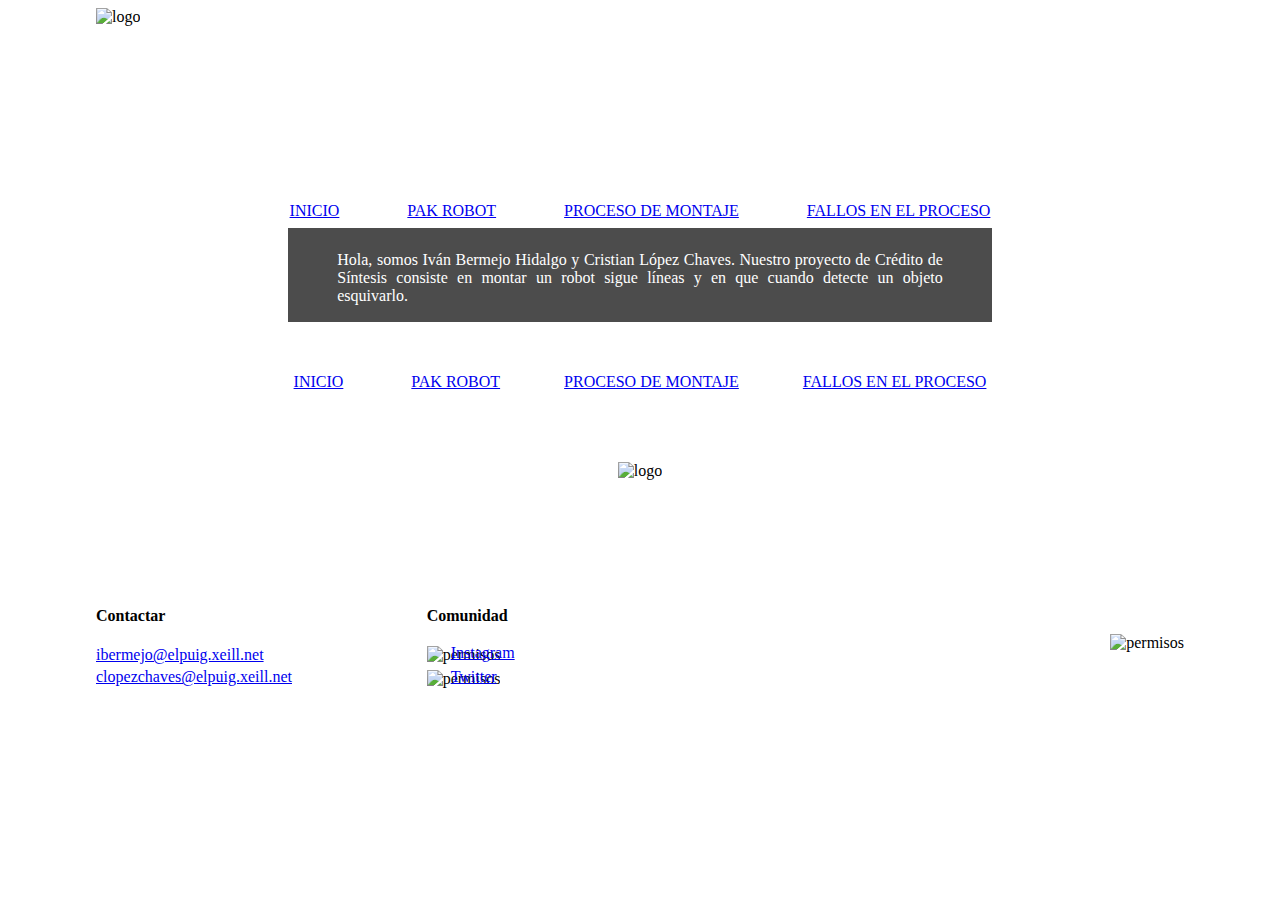
==== index.html @ bf94f40b "Add files via upload" ====
<!DOCTYPE HTML>
<html LANG="es">
  <head>
    <meta charset="UTF-8">
    <title>Robot Arduino</title>
    <link rel="stylesheet" href="menu.css">
    <link rel="stylesheet" href="footer.css">
    <link rel="stylesheet" href="style.css">
  </head>
  <body>

    <div id="imag">

        <div id="cabeza">

            <div id="logo">
              <img src="imagenes/fondo/5.png" alt="logo" width="30" height="30">
              <h1>Robot Arduino</h1>
            </div>

        <menu></menu>



        <div id="intro">
            <div id="intro-2">
              <h1></h1>
              <p>Hola, somos Iván Bermejo Hidalgo y Cristian López Chaves. Nuestro proyecto de Crédito de Síntesis consiste en montar un robot sigue líneas y en que cuando detecte un objeto esquivarlo.</p>
            </div>
          </div>



        <div id="menu">
            <ul>
            <li><a href="index.html"><p>INICIO</p></a></li>
            <li><a href="pakrobot.html"><p>PAK ROBOT</p></a>
            <li><a href="procesodemontaje.html"><p>PROCESO DE MONTAJE</p></a>
            <li><a href="fallosenelproceso.html"><p>FALLOS EN EL PROCESO</p></a>
            </ul>
        </div>

    </div>
      


    <div id="portada">
        <img src="imagenes/fondo/portada.jpg" alt="logo" width="650" height="500">

    </div>

    <br><br><br><br><br>

    <div id="footer">
      
        <div id="contacto">
          <h4>Contactar</h4>
          <a href="https://mail.google.com/mail/u/0/#inbox?compose=new"><p>ibermejo@elpuig.xeill.net</p></a>
          <a href="https://mail.google.com/mail/u/0/#inbox?compose=new"><p>clopezchaves@elpuig.xeill.net</p></a>
        </div>

        <div id="redessociales">
          <h4>Comunidad</h4>
          <ul>
            <img src="imagenes/redes/insta.png" width="16" height="16" alt="permisos"></i><br>
            <li id="uno"><a href="https://www.instagram.com"><p>Instagram</p></a></li>
            <img src="imagenes/redes/tw.png" width="16" height="16" alt="permisos"></i><br>
            <li id="dos"><a href="https://www.twitter.com/"><p>Twitter</p></a>
          </ul>
        </div>
      
        <div id="licencia">
        <img src="imagenes/permisos/permisos.png" alt="permisos">
        </div>
    </div>
       



      
  </body>
  <script type="text/javascript" src="main.js"></script>
</html>
---- menu.css ----
menu {
    padding-left: 0;
    margin: 0;
    padding-top: -50%;
  }
  
  #menu{
    position: relative;
    text-align: center;
    padding: 0.5em;
    margin-right: 6em;
    margin-left: 6em;
    top: 1.70em;
    background-color: white;
    z-index: 5;
    border-radius: 7px;
    border-color: black;
  }
  
  #menu ul{
    list-style-type: none;
    padding-left: 0;
    padding-right: 0;
    margin-top: 0;
    margin-bottom: 0;
  }
  
  #menu li {
    display: inline-block;
    vertical-align: text-top;
  }
  
  #menu p{
  margin-right: 2em;
  margin-left: 2em;
  margin-bottom: 0;
  }
---- footer.css ----
#footer {
    /* background-color: #454545; */
    background-color: white;
    display: grid;
    grid-template-columns: 1fr 1fr 1fr;
    padding-top: 1em;
    padding-bottom: 1.25em;
  }
  
  #contacto {
    padding-left: 6em;
  
  }
  
  #contacto h4 {
    text-align: left;
  }
  
  #contacto p {
    text-align: left;
    margin-top: 0;
    margin-right: 0;
    margin-left: 0;
    margin-bottom: 0.25em;
  }
  
  #redessociales {
    text-align: left;
  }
  
  #redessociales ul {
    text-align: left;
    margin-top: 0;
    margin-bottom: 0;
    padding-left: 0;
    list-style-type: none;
  }
  
  #uno{
    margin-top: -2.25em;
    padding-left: 1.5em;
  }
  
  #redessociales p {
    margin-bottom: 0.5em;
  }
  
  #dos{
    margin-top: -2.25em;
    padding-left: 1.5em;
  }

  
  #licencia {
    position: relative;
    text-align: right;
    padding-right: 6em;
  }
  
  #licencia img {
    padding-top: 3em;
    padding-bottom: 3em;
  }
---- style.css ----
body {
    margin: 0em;
  }

#imag{
    position: relative;
    margin: 0;
    background-image: url(imagenes/fondo/3.jpg);
    background-repeat: no-repeat;
    background-size: cover;
    background-position: center;
    padding-right: 0em;
    padding-left: 0em;
  }

  #logo h1{
      position: relative;
      font-size: 50px;
      padding-top: -80%;
      text-align: center;
      color: white;
  }

  #logo{
    padding-top: 0.50em;
    padding-bottom: 0em;
  }
  
  #logo img{
    position: relative;
    padding-left: 6em;
    height: 200px;
    width: auto;
    z-index: 10;
  }

  #intro-2 {
    padding-top: 0.1em;
    padding-bottom: 0.1em;
    margin-top: 1em;
    margin-right: 22.5%;
    margin-left: 22.5%;
    background-color: rgba(0, 0, 0, 0.7);
  }
  

  #intro-2 h1 {
    margin-top: 0;
    margin-bottom: 1em;
    color: white;
    text-align: center;
  }

  #intro-2 p{
      color: white;
      text-align: justify;
      margin-left: 7%;
      margin-right: 7%;
  }

  #portada {
      padding-top: 7%;
      text-align: center;
  }
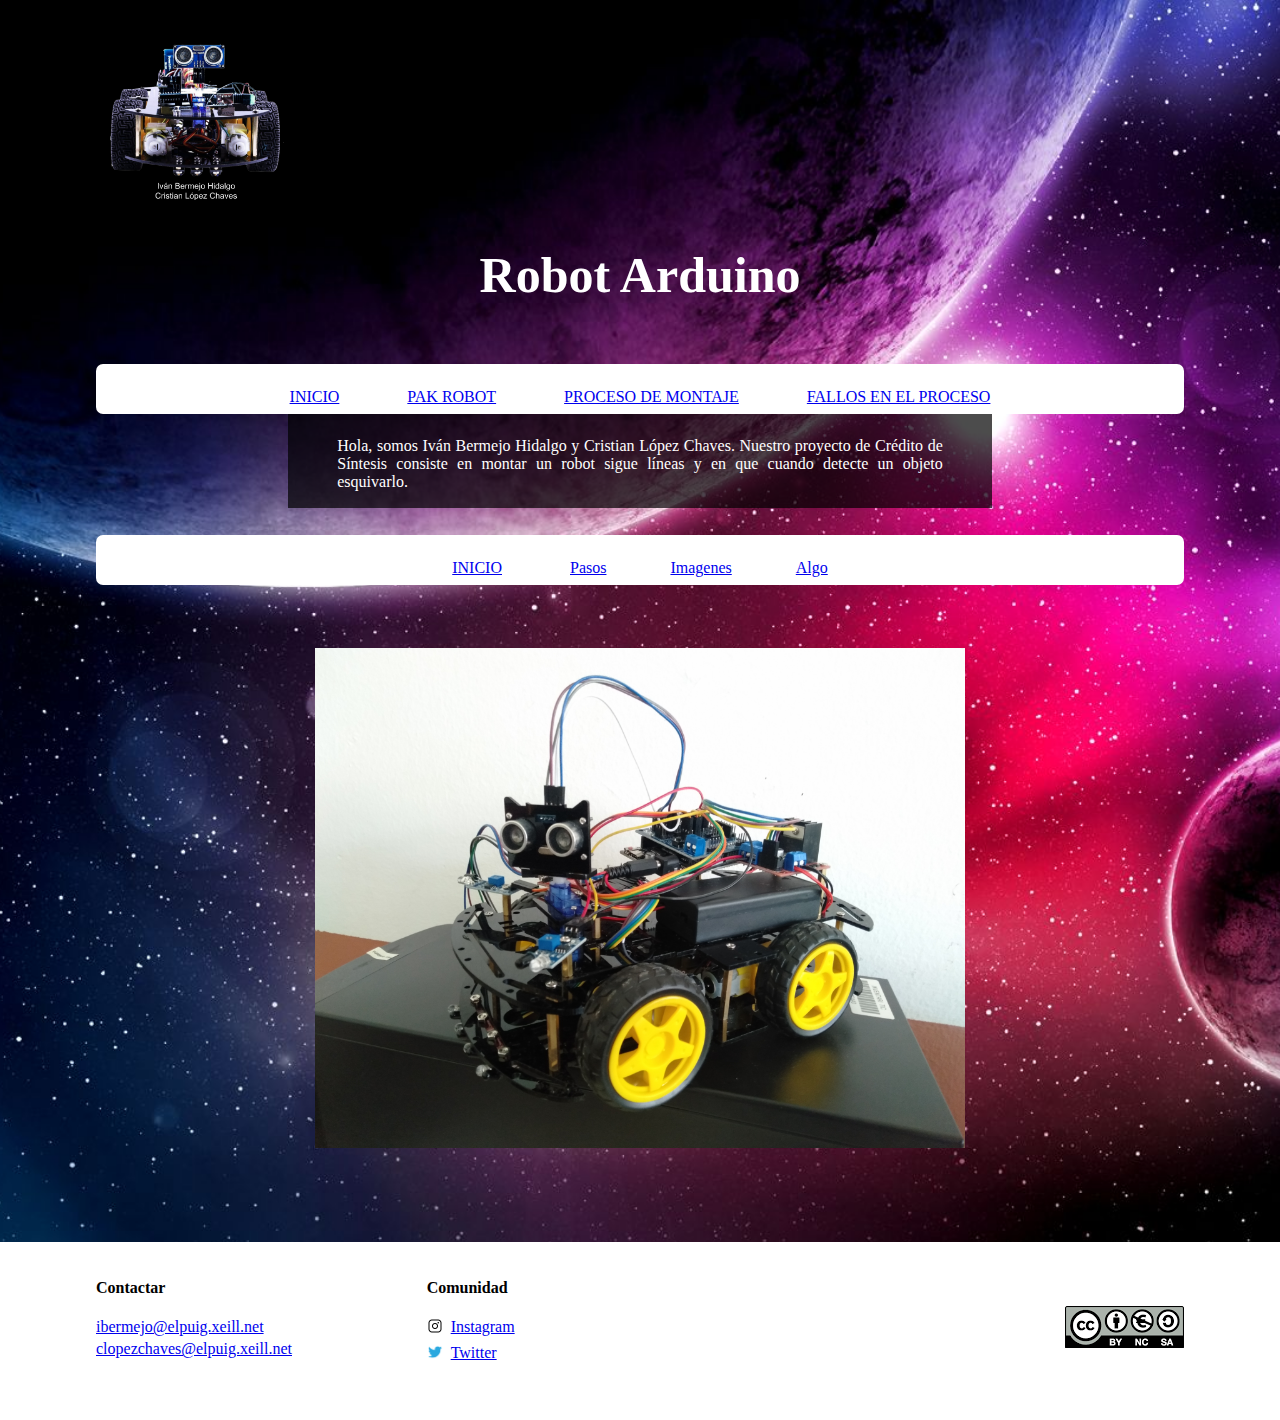
==== commit b7f5cc1e: "Update index.html" ====
--- a/index.html
+++ b/index.html
@@ -34,9 +34,9 @@
         <div id="menu">
             <ul>
             <li><a href="index.html"><p>INICIO</p></a></li>
-            <li><a href="pakrobot.html"><p>PAK ROBOT</p></a>
-            <li><a href="procesodemontaje.html"><p>PROCESO DE MONTAJE</p></a>
-            <li><a href="fallosenelproceso.html"><p>FALLOS EN EL PROCESO</p></a>
+            <li><a href="pakrobot.html"><p>Pasos</p></a>
+            <li><a href="procesodemontaje.html"><p>Imagenes</p></a>
+            <li><a href="fallosenelproceso.html"><p>Algo</p></a>
             </ul>
         </div>
 
@@ -80,4 +80,4 @@
       
   </body>
   <script type="text/javascript" src="main.js"></script>
-</html>+</html>
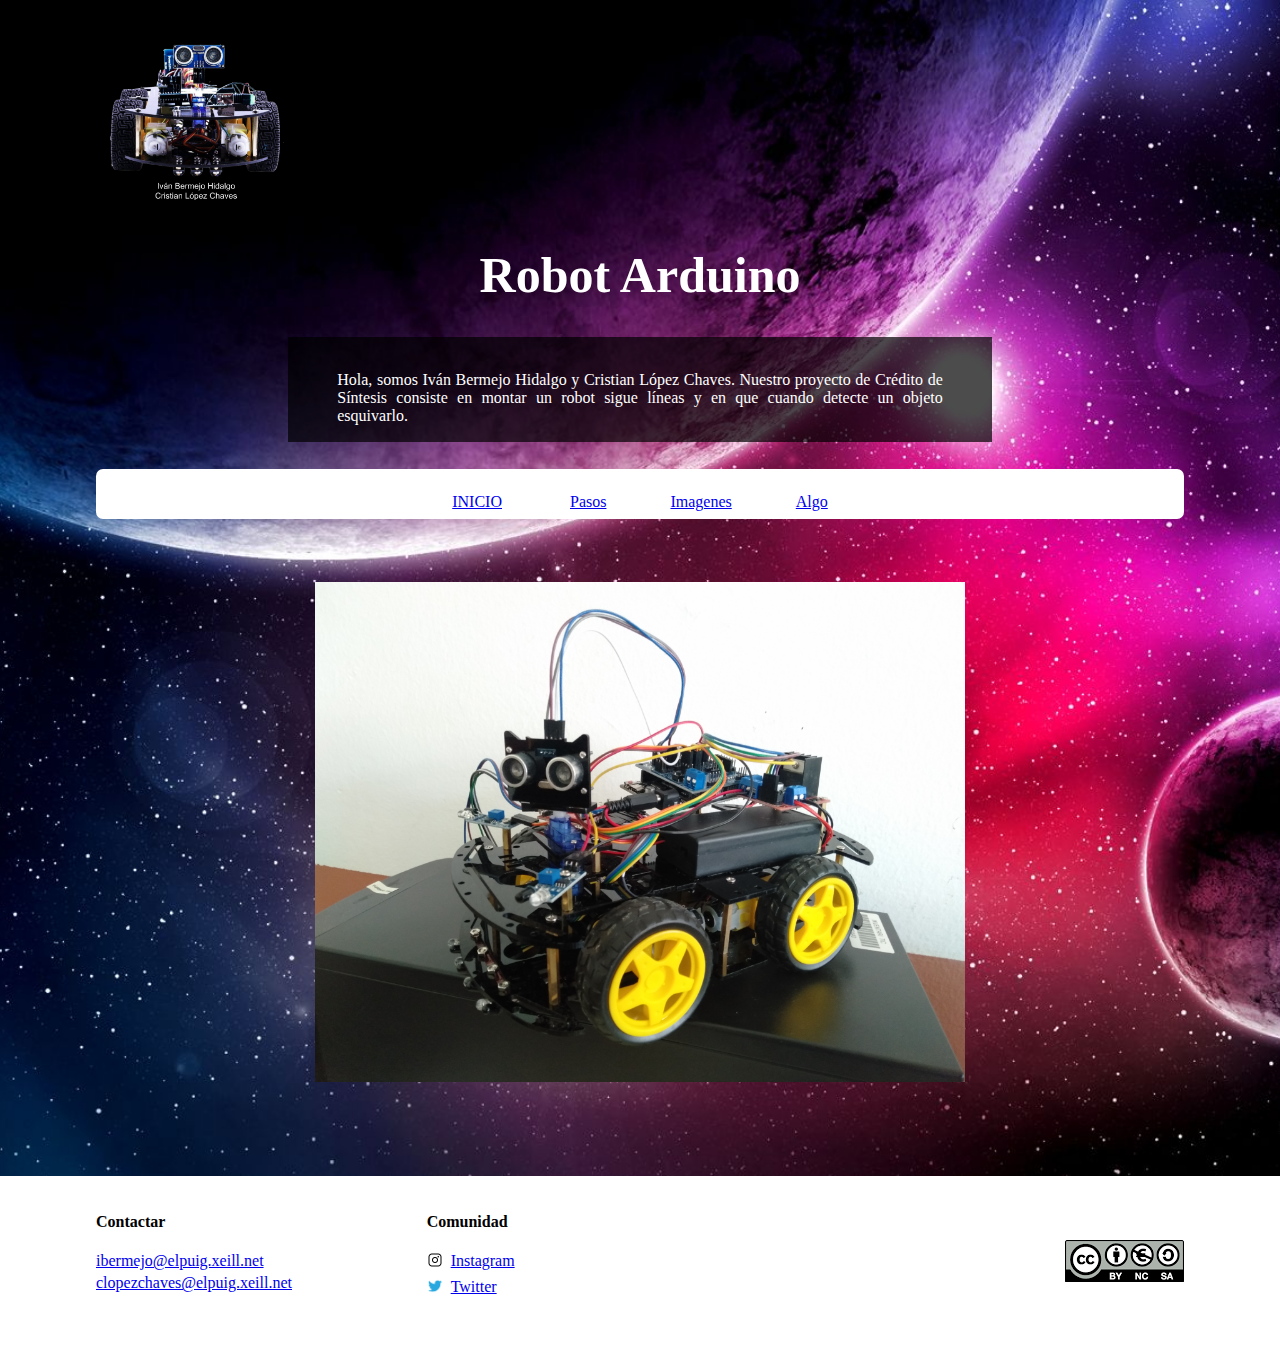
==== commit 7c86a436: "Update index.html" ====
--- a/index.html
+++ b/index.html
@@ -17,8 +17,6 @@
               <img src="imagenes/fondo/5.png" alt="logo" width="30" height="30">
               <h1>Robot Arduino</h1>
             </div>
-
-        <menu></menu>
 
 
 
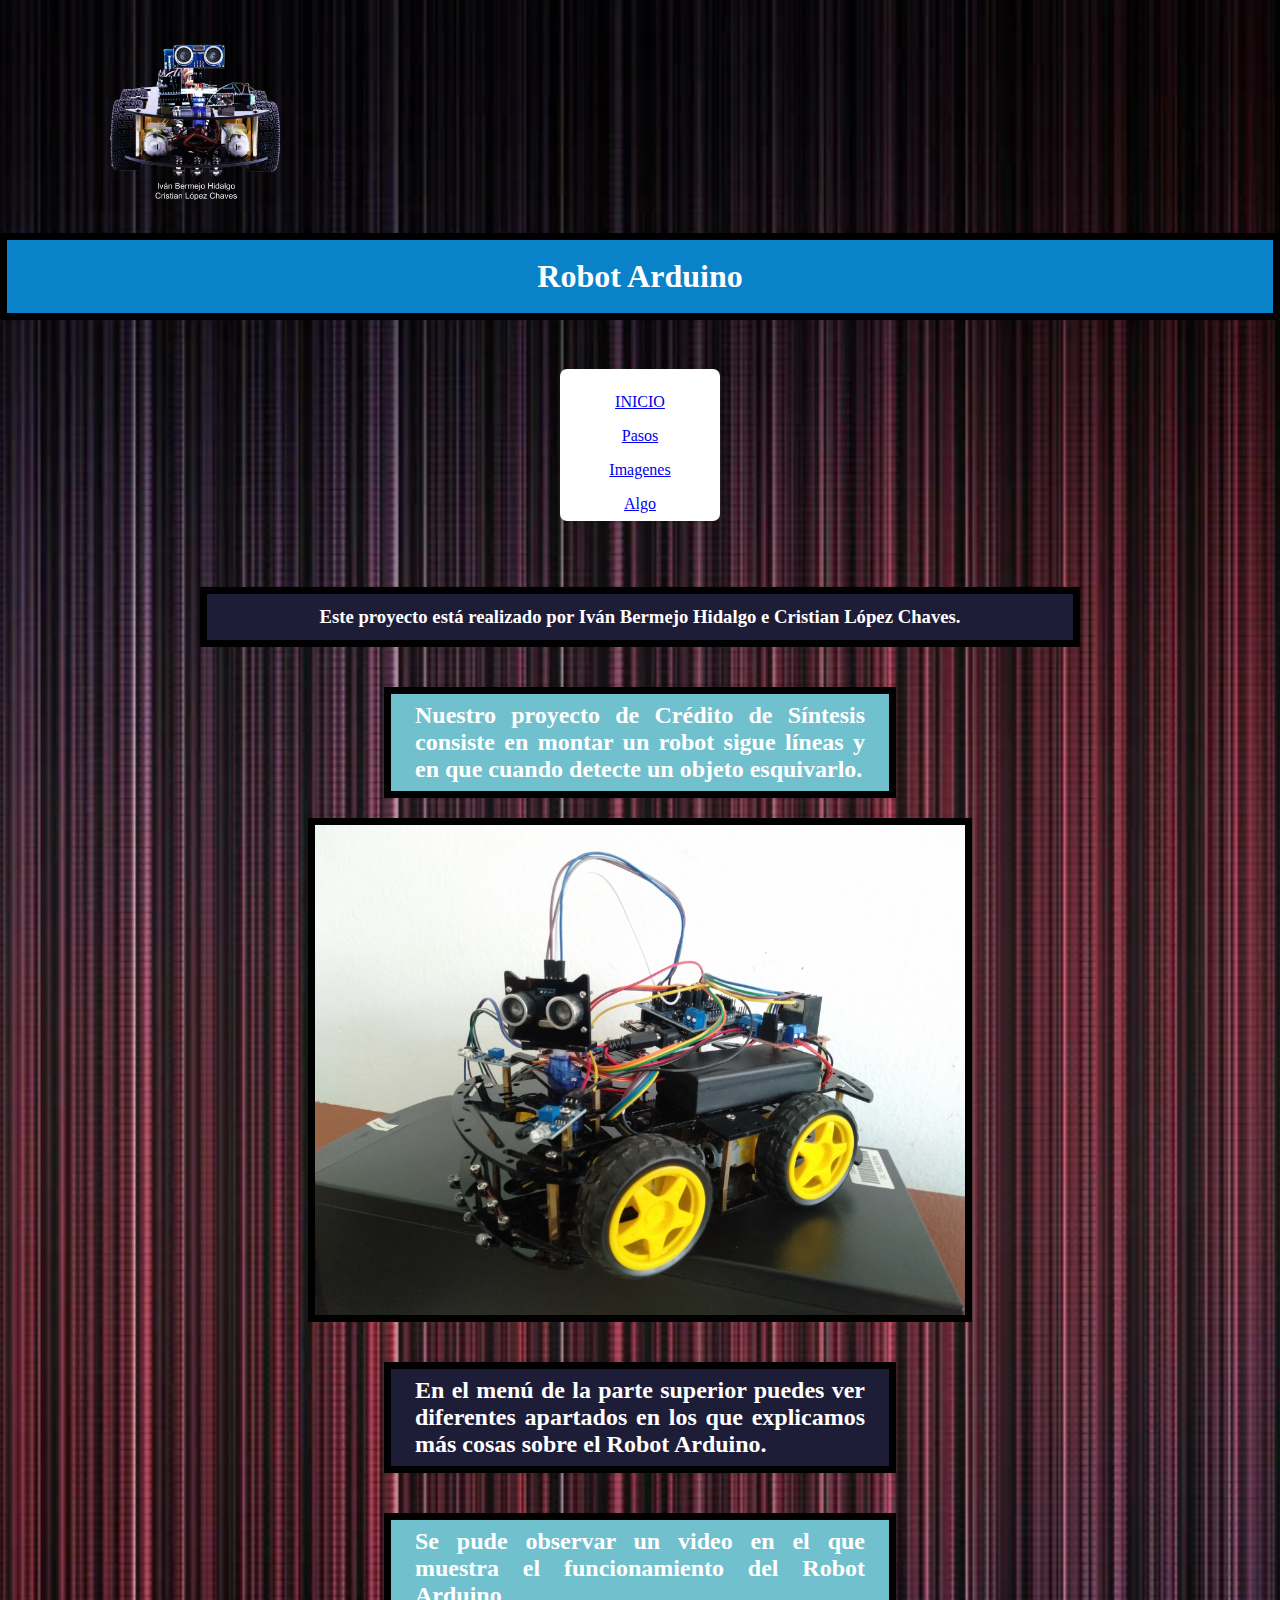
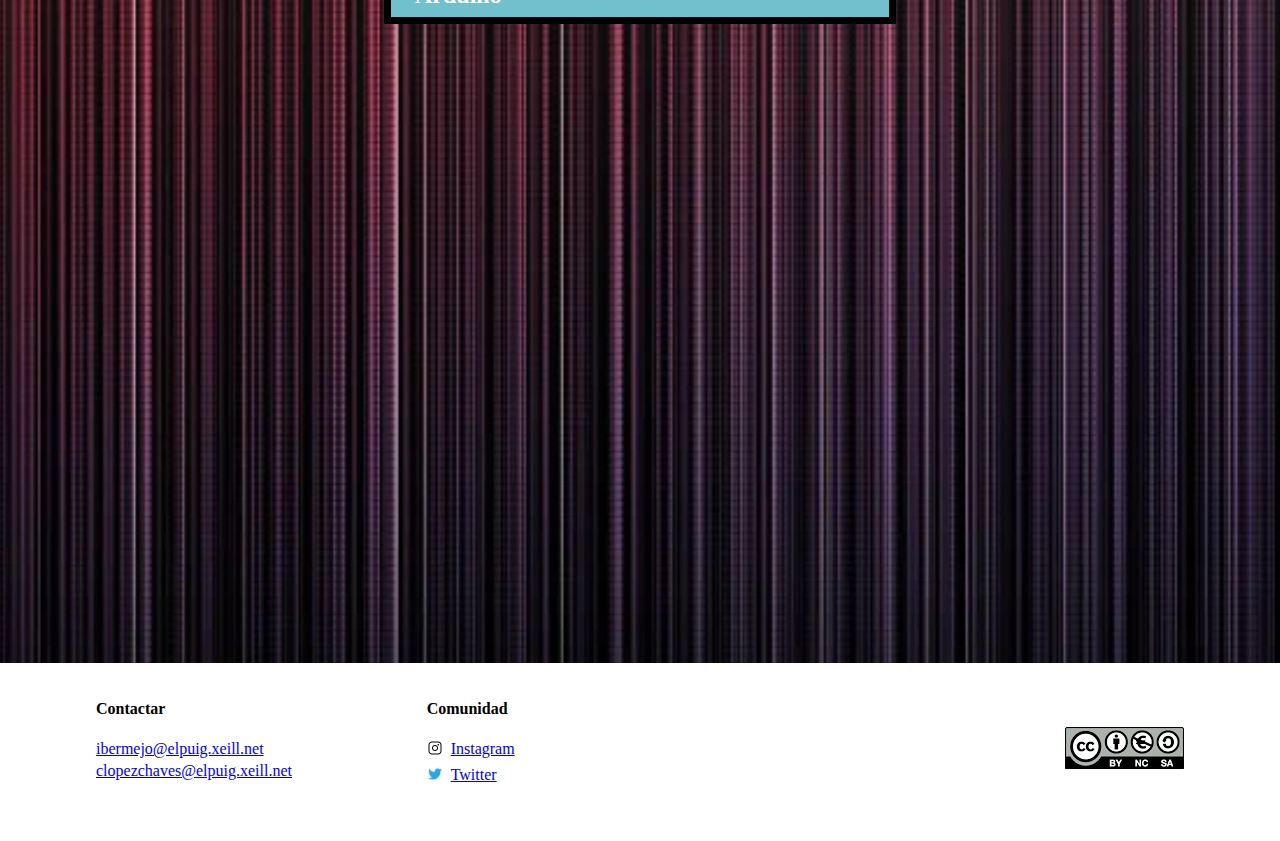
==== commit 009d9fd7: "Add files via upload" ====
--- a/index.html
+++ b/index.html
@@ -1,81 +1,94 @@
-<!DOCTYPE HTML>
-<html LANG="es">
-  <head>
-    <meta charset="UTF-8">
-    <title>Robot Arduino</title>
-    <link rel="stylesheet" href="menu.css">
-    <link rel="stylesheet" href="footer.css">
-    <link rel="stylesheet" href="style.css">
-  </head>
-  <body>
-
-    <div id="imag">
-
-        <div id="cabeza">
-
-            <div id="logo">
-              <img src="imagenes/fondo/5.png" alt="logo" width="30" height="30">
-              <h1>Robot Arduino</h1>
-            </div>
-
-
-
-        <div id="intro">
-            <div id="intro-2">
-              <h1></h1>
-              <p>Hola, somos Iván Bermejo Hidalgo y Cristian López Chaves. Nuestro proyecto de Crédito de Síntesis consiste en montar un robot sigue líneas y en que cuando detecte un objeto esquivarlo.</p>
-            </div>
-          </div>
-
-
-
-        <div id="menu">
-            <ul>
-            <li><a href="index.html"><p>INICIO</p></a></li>
-            <li><a href="pakrobot.html"><p>Pasos</p></a>
-            <li><a href="procesodemontaje.html"><p>Imagenes</p></a>
-            <li><a href="fallosenelproceso.html"><p>Algo</p></a>
-            </ul>
-        </div>
-
-    </div>
-      
-
-
-    <div id="portada">
-        <img src="imagenes/fondo/portada.jpg" alt="logo" width="650" height="500">
-
-    </div>
-
-    <br><br><br><br><br>
-
-    <div id="footer">
-      
-        <div id="contacto">
-          <h4>Contactar</h4>
-          <a href="https://mail.google.com/mail/u/0/#inbox?compose=new"><p>ibermejo@elpuig.xeill.net</p></a>
-          <a href="https://mail.google.com/mail/u/0/#inbox?compose=new"><p>clopezchaves@elpuig.xeill.net</p></a>
-        </div>
-
-        <div id="redessociales">
-          <h4>Comunidad</h4>
-          <ul>
-            <img src="imagenes/redes/insta.png" width="16" height="16" alt="permisos"></i><br>
-            <li id="uno"><a href="https://www.instagram.com"><p>Instagram</p></a></li>
-            <img src="imagenes/redes/tw.png" width="16" height="16" alt="permisos"></i><br>
-            <li id="dos"><a href="https://www.twitter.com/"><p>Twitter</p></a>
-          </ul>
-        </div>
-      
-        <div id="licencia">
-        <img src="imagenes/permisos/permisos.png" alt="permisos">
-        </div>
-    </div>
-       
-
-
-
-      
-  </body>
-  <script type="text/javascript" src="main.js"></script>
-</html>
+<!DOCTYPE html>
+<html LANG="es">
+  <head>
+    <meta charset="utf-8">
+    <link rel="stylesheet" href="./css/principal.css">
+    <link rel="stylesheet" href="menu.css">
+    <link rel="stylesheet" href="footer.css">
+    <link rel="stylesheet" href="style.css">
+    <title>Robot Arduino</title>
+  </head>
+  <body>
+
+    <div id="imag">
+
+      <div id="cabeza">
+        <div id="logo">
+          <img src="imagenes/fondo/5.png" alt="logo" width="30" height="30">
+        </div>
+
+    <h1><b>Robot Arduino</b></h1>
+
+
+    <div id="menu">
+      <ul>
+      <li><a href="index.html"><p>INICIO</p></a></li>
+      <li><a href="pakrobot.html"><p>Pasos</p></a>
+      <li><a href="procesodemontaje.html"><p>Imagenes</p></a>
+      <li><a href="fallosenelproceso.html"><p>Algo</p></a>
+      </ul>
+    </div>
+
+    <div id="personas">
+    <h3>Este proyecto está realizado por Iván Bermejo Hidalgo e Cristian López Chaves.</h3>
+    </div>
+
+    <div id="intro">
+    <h2>Nuestro proyecto de Crédito de Síntesis consiste en montar un robot sigue líneas y en que cuando detecte un objeto esquivarlo.</h2>
+    </div>
+
+    <div id="imagenes">
+    <img src="imagenes/fondo/portada.jpg" width="650" height="490" alt="Clica en la imagen para ver la receta."></a>
+    </div>
+
+    <div id="intro2">
+    <h2>En el menú de la parte superior puedes ver diferentes apartados en los que explicamos más cosas sobre el Robot Arduino.</h2>
+    </div>
+
+    <div id="intro3">
+      <h2>Se pude observar un video en el que muestra el funcionamiento del Robot Arduino</h2>
+      </div>
+
+    <div id="video">
+      <video src="video/funciona.mp4" autoplay muted loop width="700" height="700"></video>
+    </div>
+
+
+
+    <br>
+    <br>
+    <br>
+
+
+    <div id="footer">
+      
+      <div id="contacto">
+        <h4>Contactar</h4>
+        <a href="https://mail.google.com/mail/u/0/#inbox?compose=new"><p>ibermejo@elpuig.xeill.net</p></a>
+        <a href="https://mail.google.com/mail/u/0/#inbox?compose=new"><p>clopezchaves@elpuig.xeill.net</p></a>
+      </div>
+
+      <div id="redessociales">
+        <h4>Comunidad</h4>
+        <ul>
+          <img src="imagenes/redes/insta.png" width="16" height="16" alt="permisos"></i><br>
+          <li id="uno"><a href="https://www.instagram.com"><p>Instagram</p></a></li>
+          <img src="imagenes/redes/tw.png" width="16" height="16" alt="permisos"></i><br>
+          <li id="dos"><a href="https://www.twitter.com/"><p>Twitter</p></a>
+        </ul>
+      </div>
+    
+      <div id="licencia">
+      <img src="imagenes/permisos/permisos.png" alt="permisos">
+      </div>
+  </div>
+  
+
+
+
+
+
+
+
+
+  </body>--- a/css/principal.css
+++ b/css/principal.css
@@ -0,0 +1,71 @@
+h1 {
+    background-color: #0982c9;
+    color: white;
+    padding: 18px;
+    text-align: center;
+    border: 7px solid black;
+}
+
+#intro h2 {
+    background-color: #70c0ce;
+    color: white;
+    padding: 8px 24px;
+    margin-top: 40px;
+    margin-right: 30%;
+    margin-left: 30%;
+    text-align: justify;
+    border: 7px solid black;
+
+}
+
+#intro2 h2 {
+    background-color: #1d1d38;
+    color: white;
+    padding: 8px 24px;
+    margin-top: 40px;
+    margin-right: 30%;
+    margin-left: 30%;
+    text-align: justify;
+    border: 7px solid black;
+
+}
+
+#intro3 h2 {
+    background-color: #70c0ce;
+    color: white;
+    padding: 8px 24px;
+    margin-top: 40px;
+    margin-right: 30%;
+    margin-left: 30%;
+    margin-bottom: -4%;
+    text-align: justify;
+    border: 7px solid black;
+
+}
+
+#personas h3 {
+    color: white;
+    text-align: center;
+    background-color: #1d1d38;
+    padding: 12px;
+    margin-top: 5em;
+    margin-left: 200px;
+    margin-right: 200px;
+    border: 7px solid black;
+
+}
+
+#imagenes img {
+    display: block;
+    margin-left: auto;
+    margin-right: auto;
+    border: 7px solid black;
+
+}
+
+video {
+    display: block;
+    margin-left: auto;
+    margin-right: auto;
+    margin-bottom: -5%;
+}--- a/menu.css
+++ b/menu.css
@@ -1,37 +1,37 @@
-menu {
-    padding-left: 0;
-    margin: 0;
-    padding-top: -50%;
-  }
-  
-  #menu{
-    position: relative;
-    text-align: center;
-    padding: 0.5em;
-    margin-right: 6em;
-    margin-left: 6em;
-    top: 1.70em;
-    background-color: white;
-    z-index: 5;
-    border-radius: 7px;
-    border-color: black;
-  }
-  
-  #menu ul{
-    list-style-type: none;
-    padding-left: 0;
-    padding-right: 0;
-    margin-top: 0;
-    margin-bottom: 0;
-  }
-  
-  #menu li {
-    display: inline-block;
-    vertical-align: text-top;
-  }
-  
-  #menu p{
-  margin-right: 2em;
-  margin-left: 2em;
-  margin-bottom: 0;
+menu {
+    padding-left: 0;
+    margin: 0;
+    padding-top: -50%;
+  }
+  
+  #menu{
+    position: relative;
+    text-align: center;
+    padding: 0.5em;
+    margin-right: 35em;
+    margin-left: 35em;
+    top: 1.70em;
+    background-color: white;
+    z-index: 5;
+    border-radius: 7px;
+    border-color: black;
+  }
+  
+  #menu ul{
+    list-style-type: none;
+    padding-left: 0;
+    padding-right: 0;
+    margin-top: 0;
+    margin-bottom: 0;
+  }
+  
+  #menu li {
+    display: inline-block;
+    vertical-align: text-top;
+  }
+  
+  #menu p{
+  margin-right: 2em;
+  margin-left: 2em;
+  margin-bottom: 0;
   }--- a/footer.css
+++ b/footer.css
@@ -1,5 +1,4 @@
 #footer {
-    /* background-color: #454545; */
     background-color: white;
     display: grid;
     grid-template-columns: 1fr 1fr 1fr;
--- a/style.css
+++ b/style.css
@@ -5,7 +5,7 @@
 #imag{
     position: relative;
     margin: 0;
-    background-image: url(imagenes/fondo/3.jpg);
+    background-image: url(imagenes/fondo/6.jpg);
     background-repeat: no-repeat;
     background-size: cover;
     background-position: center;
@@ -42,14 +42,6 @@
     margin-left: 22.5%;
     background-color: rgba(0, 0, 0, 0.7);
   }
-  
-
-  #intro-2 h1 {
-    margin-top: 0;
-    margin-bottom: 1em;
-    color: white;
-    text-align: center;
-  }
 
   #intro-2 p{
       color: white;
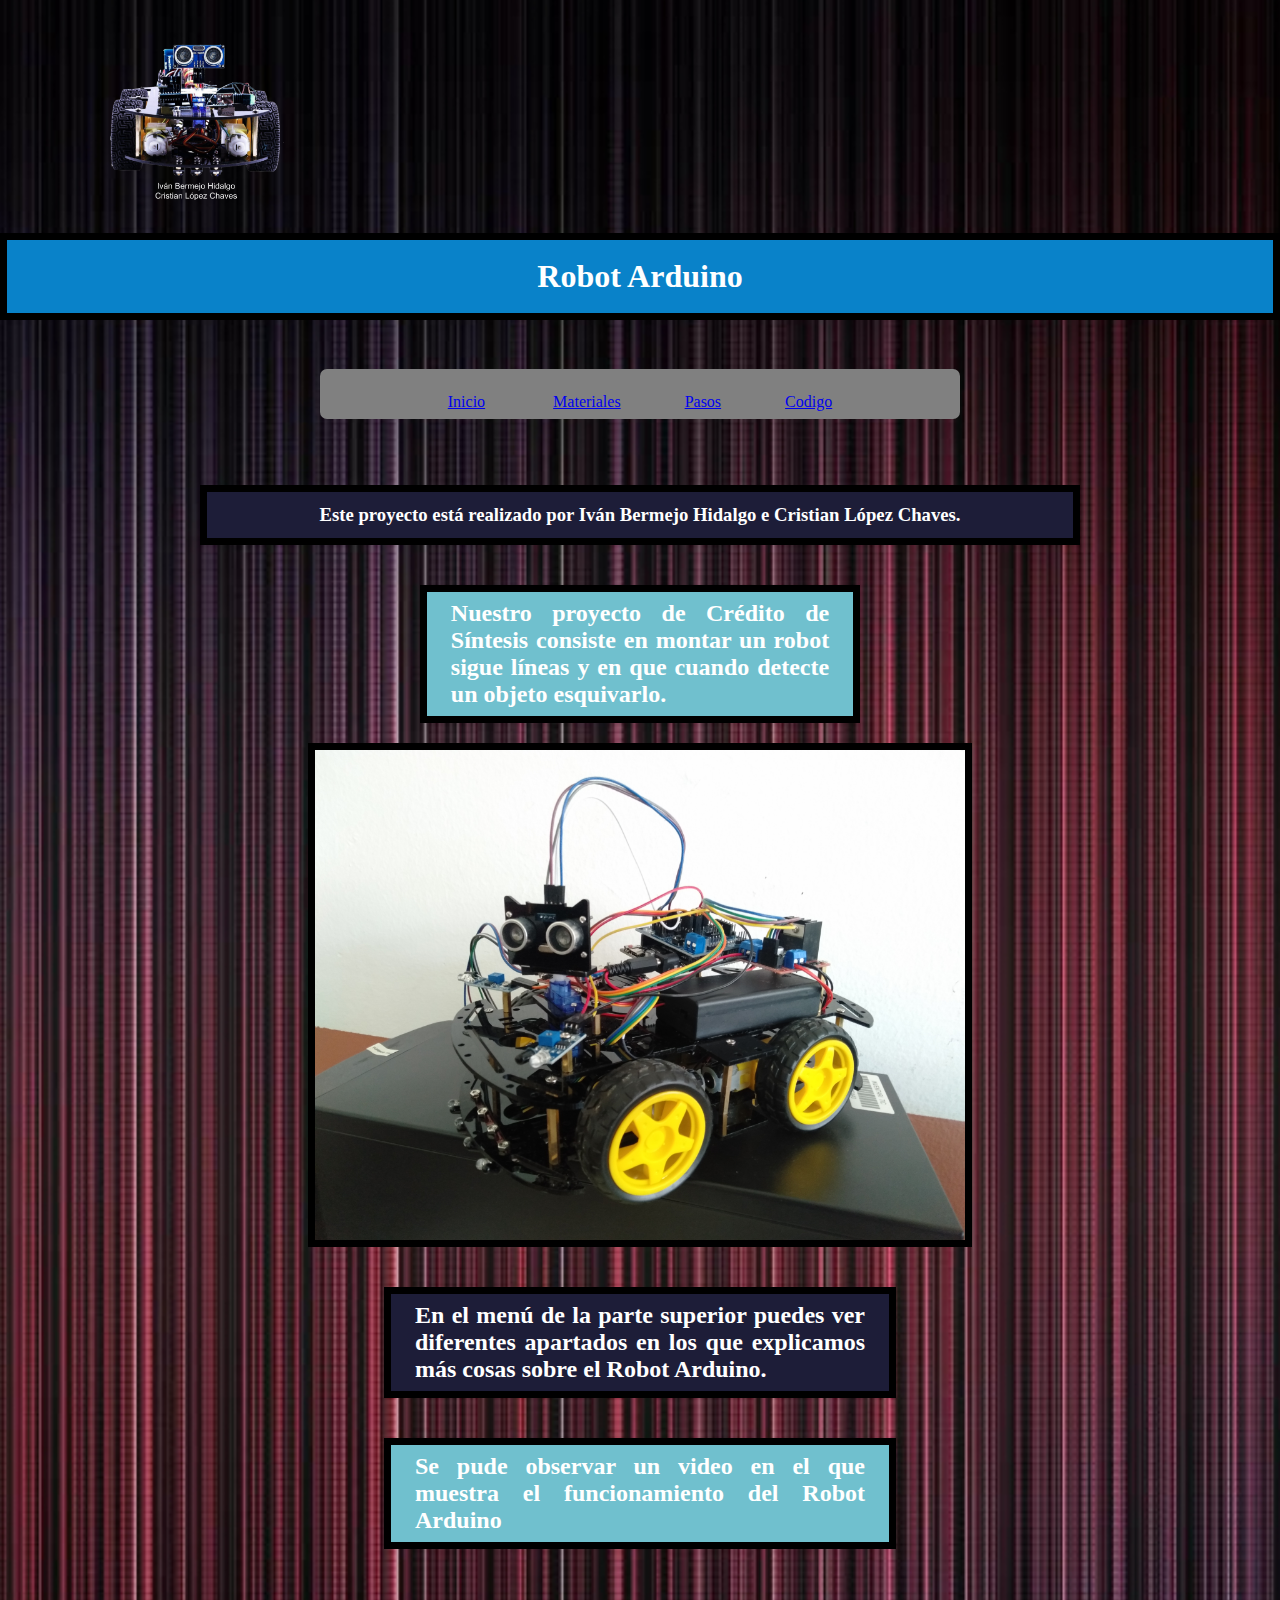
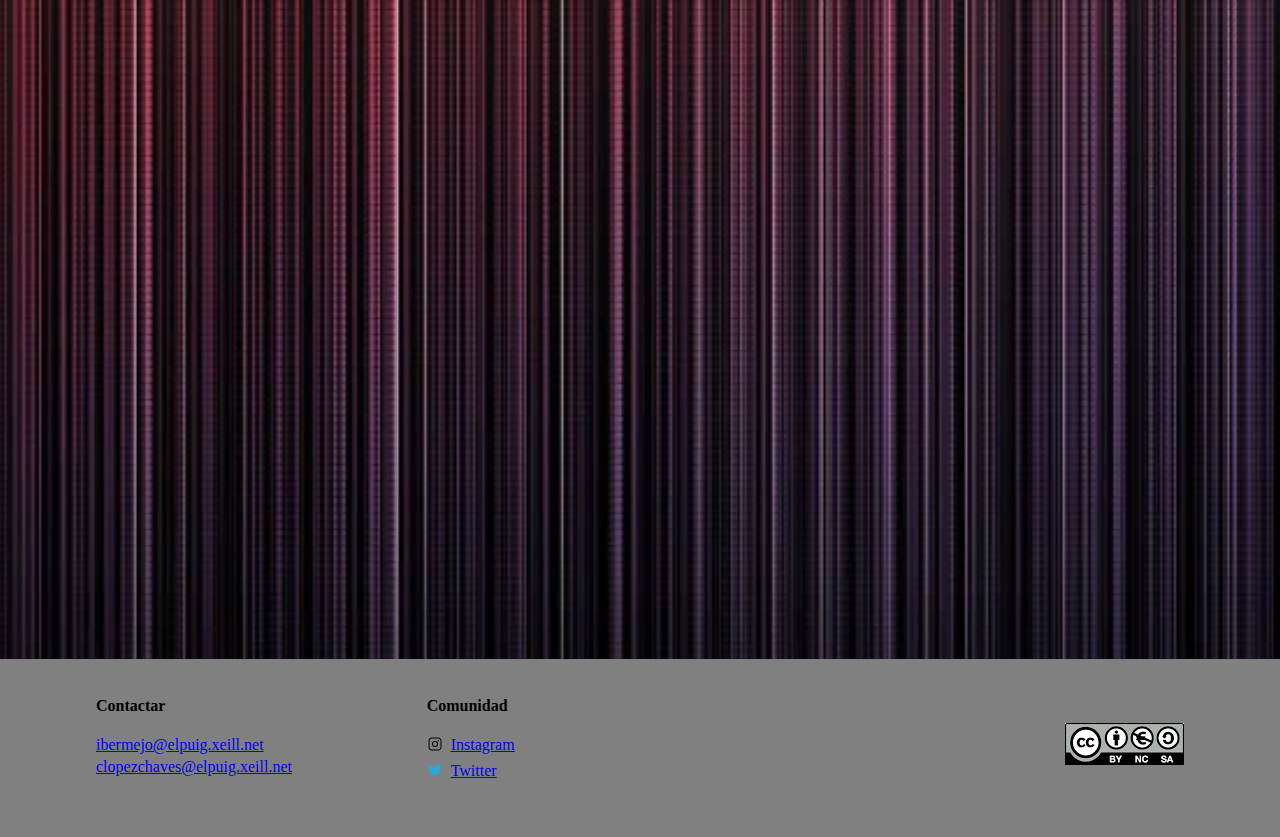
==== commit 12e9dd57: "Add files via upload" ====
--- a/index.html
+++ b/index.html
@@ -2,7 +2,7 @@
 <html LANG="es">
   <head>
     <meta charset="utf-8">
-    <link rel="stylesheet" href="./css/principal.css">
+    <link rel="stylesheet" href="principal.css">
     <link rel="stylesheet" href="menu.css">
     <link rel="stylesheet" href="footer.css">
     <link rel="stylesheet" href="style.css">
@@ -22,10 +22,10 @@
 
     <div id="menu">
       <ul>
-      <li><a href="index.html"><p>INICIO</p></a></li>
-      <li><a href="pakrobot.html"><p>Pasos</p></a>
-      <li><a href="procesodemontaje.html"><p>Imagenes</p></a>
-      <li><a href="fallosenelproceso.html"><p>Algo</p></a>
+      <li><a href="index.html"><p>Inicio</p></a></li>
+      <li><a href="materiales.html"><p>Materiales</p></a>
+      <li><a href="pasos.html"><p>Pasos</p></a>
+      <li><a href="codigo.html"><p>Codigo</p></a>
       </ul>
     </div>
 
@@ -38,7 +38,7 @@
     </div>
 
     <div id="imagenes">
-    <img src="imagenes/fondo/portada.jpg" width="650" height="490" alt="Clica en la imagen para ver la receta."></a>
+    <img src="imagenes/fondo/portada.jpg" width="650" height="490" alt="Imagen"></a>
     </div>
 
     <div id="intro2">
@@ -53,12 +53,9 @@
       <video src="video/funciona.mp4" autoplay muted loop width="700" height="700"></video>
     </div>
 
-
-
     <br>
     <br>
     <br>
-
 
     <div id="footer">
       
@@ -82,13 +79,5 @@
       <img src="imagenes/permisos/permisos.png" alt="permisos">
       </div>
   </div>
-  
-
-
-
-
-
-
-
 
   </body>--- a/principal.css
+++ b/principal.css
@@ -0,0 +1,70 @@
+h1 {
+    background-color: #0982c9;
+    color: white;
+    padding: 18px;
+    text-align: center;
+    border: 7px solid black;
+}
+
+#intro h2 {
+    background-color: #70c0ce;
+    color: white;
+    padding: 8px 24px;
+    margin-top: 40px;
+    margin-right: 30%;
+    margin-left: 30%;
+    text-align: justify;
+    border: 7px solid black;
+
+}
+
+#intro2 h2 {
+    background-color: #1d1d38;
+    color: white;
+    padding: 8px 24px;
+    margin-top: 40px;
+    margin-right: 30%;
+    margin-left: 30%;
+    text-align: justify;
+    border: 7px solid black;
+
+}
+
+#intro3 h2 {
+    background-color: #70c0ce;
+    color: white;
+    padding: 8px 24px;
+    margin-top: 40px;
+    margin-right: 30%;
+    margin-left: 30%;
+    text-align: justify;
+    border: 7px solid black;
+
+}
+
+#personas h3 {
+    color: white;
+    text-align: center;
+    background-color: #1d1d38;
+    padding: 12px;
+    margin-top: 5em;
+    margin-left: 200px;
+    margin-right: 200px;
+    border: 7px solid black;
+
+}
+
+#imagenes img {
+    display: block;
+    margin-left: auto;
+    margin-right: auto;
+    border: 7px solid black;
+
+}
+
+video {
+    display: block;
+    margin-left: auto;
+    margin-right: auto;
+    margin-bottom: -5%;
+}--- a/menu.css
+++ b/menu.css
@@ -8,10 +8,10 @@
     position: relative;
     text-align: center;
     padding: 0.5em;
-    margin-right: 35em;
-    margin-left: 35em;
+    margin-right: 20em;
+    margin-left: 20em;
     top: 1.70em;
-    background-color: white;
+    background-color: gray;
     z-index: 5;
     border-radius: 7px;
     border-color: black;
--- a/footer.css
+++ b/footer.css
@@ -1,5 +1,5 @@
 #footer {
-    background-color: white;
+    background-color: gray;
     display: grid;
     grid-template-columns: 1fr 1fr 1fr;
     padding-top: 1em;
--- a/style.css
+++ b/style.css
@@ -43,6 +43,13 @@
     background-color: rgba(0, 0, 0, 0.7);
   }
 
+  #intro {
+    color: white;
+    text-align: justify;
+    margin-left: 7%;
+    margin-right: 7%;
+}
+
   #intro-2 p{
       color: white;
       text-align: justify;
@@ -54,6 +61,42 @@
       padding-top: 7%;
       text-align: center;
   }
+
+  #imag2{
+    position: relative;
+    margin: 0;
+    background-image: url(imagenes/fondo/10.jpg);
+    background-repeat: no-repeat;
+    background-size: cover;
+    background-position: center;
+    padding-right: 0em;
+    padding-left: 0em;
+  }
   
-
+  .caja2{
+    display: grid;
+    background-color: black;
+    grid-template-columns: repeat(4, 1fr);
+    grid-gap: 10px;
+    margin-top: 6em;
+    margin-left: 2em;
+    margin-right: 2em;
+    border-radius: 15px;
+    text-align: center;
+  }
+  .caja2-1{
+    background-color: white;
+    border-radius: 15px;
+    font-size: 20px;
+  }
   
+  #imag3{
+    position: relative;
+    margin: 0;
+    background-image: url(imagenes/fondo/11.jpg);
+    background-repeat: no-repeat;
+    background-size: cover;
+    background-position: center;
+    padding-right: 0em;
+    padding-left: 0em;
+  }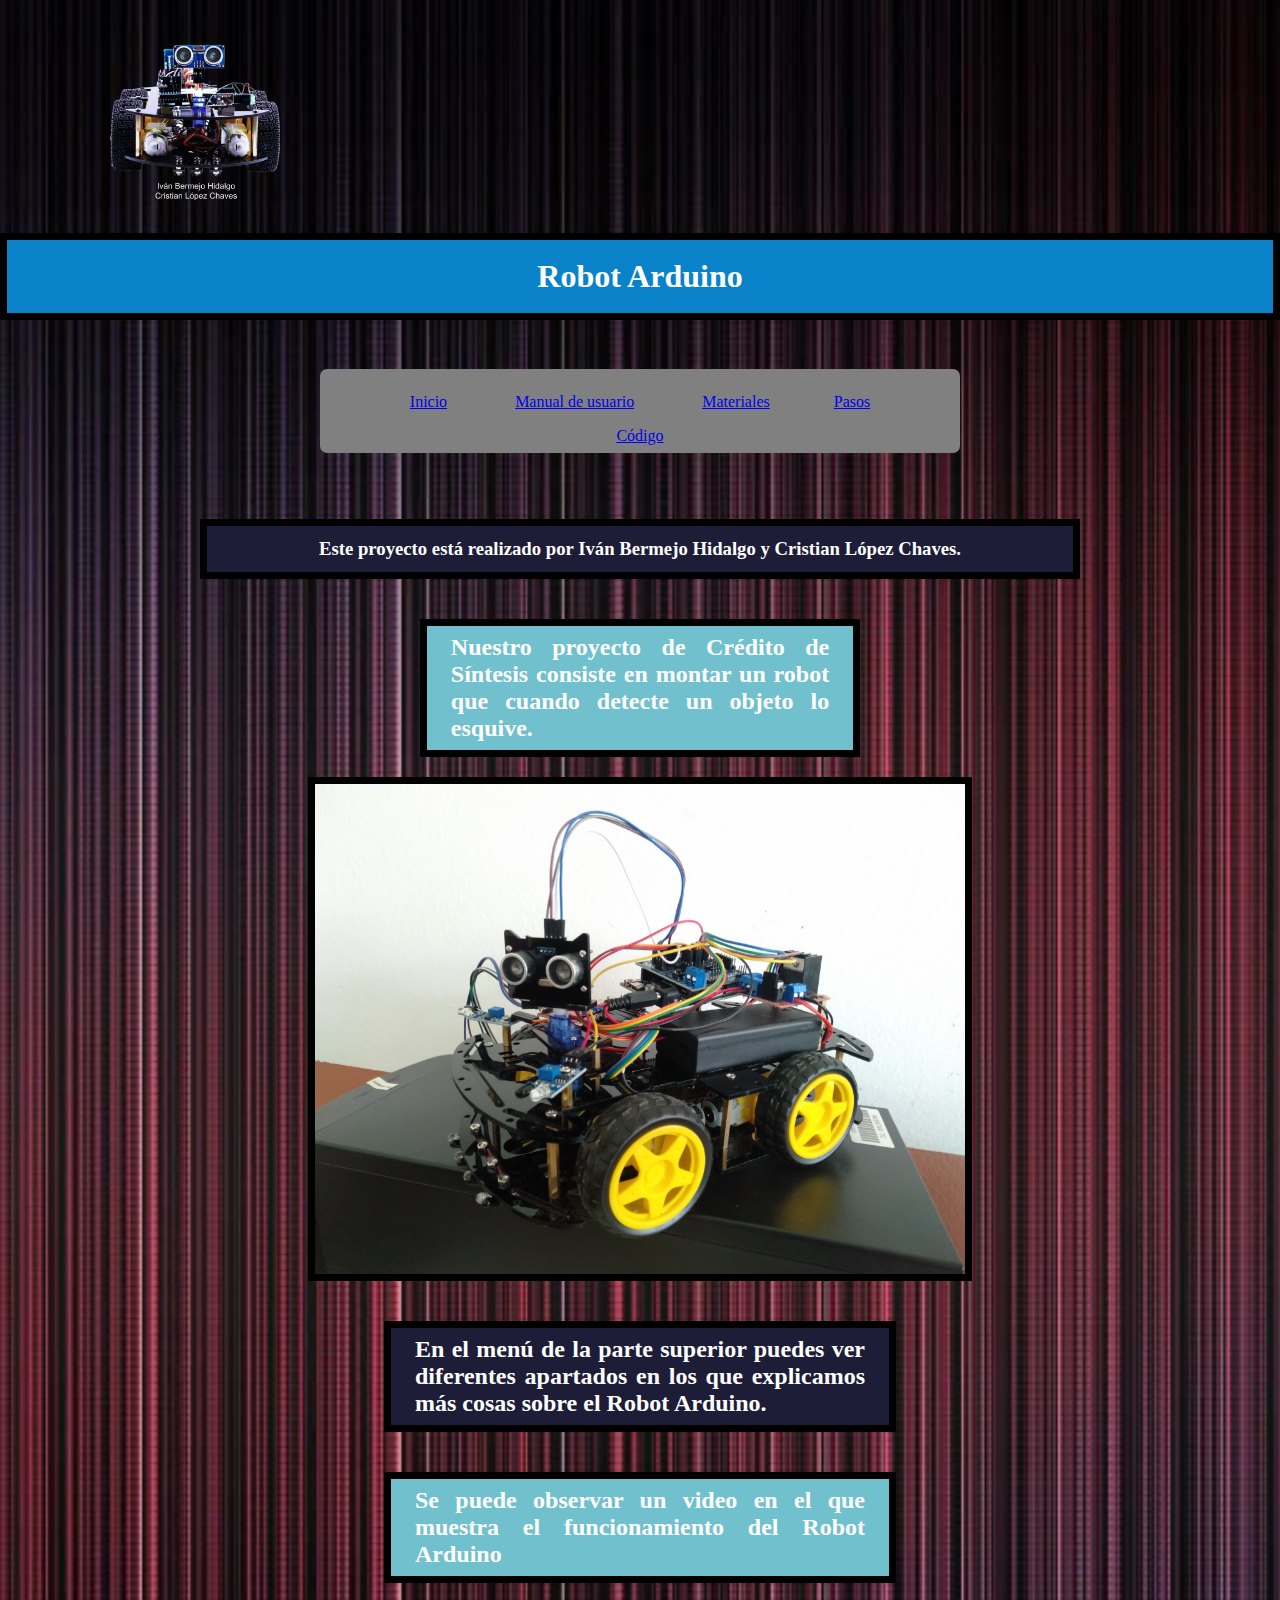
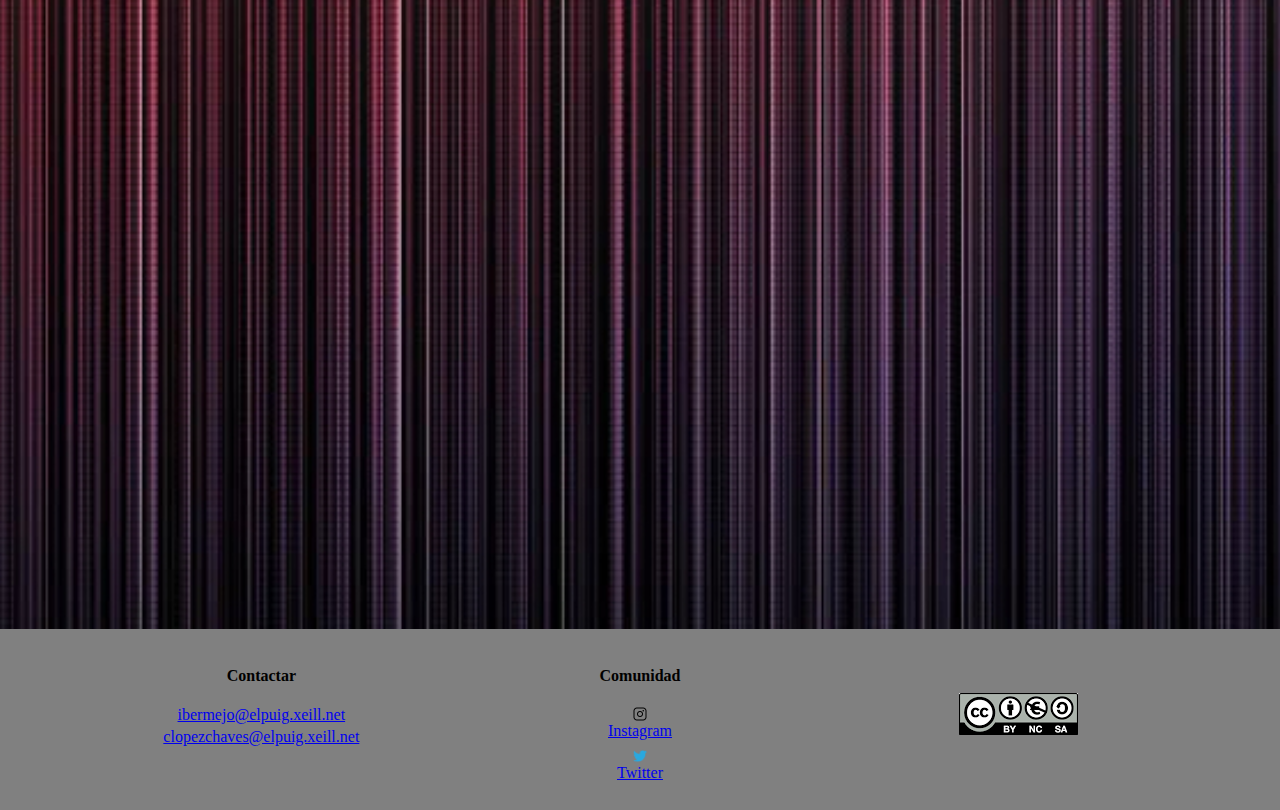
==== commit 785ae42e: "Add files via upload" ====
--- a/index.html
+++ b/index.html
@@ -23,18 +23,19 @@
     <div id="menu">
       <ul>
       <li><a href="index.html"><p>Inicio</p></a></li>
+      <li><a href="manual.html"><p>Manual de usuario</p></a></li>
       <li><a href="materiales.html"><p>Materiales</p></a>
       <li><a href="pasos.html"><p>Pasos</p></a>
-      <li><a href="codigo.html"><p>Codigo</p></a>
+      <li><a href="codigo.html"><p>Código</p></a>
       </ul>
     </div>
 
     <div id="personas">
-    <h3>Este proyecto está realizado por Iván Bermejo Hidalgo e Cristian López Chaves.</h3>
+    <h3>Este proyecto está realizado por Iván Bermejo Hidalgo y Cristian López Chaves.</h3>
     </div>
 
     <div id="intro">
-    <h2>Nuestro proyecto de Crédito de Síntesis consiste en montar un robot sigue líneas y en que cuando detecte un objeto esquivarlo.</h2>
+    <h2>Nuestro proyecto de Crédito de Síntesis consiste en montar un robot que cuando detecte un objeto lo esquive.</h2>
     </div>
 
     <div id="imagenes">
@@ -46,7 +47,7 @@
     </div>
 
     <div id="intro3">
-      <h2>Se pude observar un video en el que muestra el funcionamiento del Robot Arduino</h2>
+      <h2>Se puede observar un video en el que muestra el funcionamiento del Robot Arduino</h2>
       </div>
 
     <div id="video">
@@ -59,13 +60,13 @@
 
     <div id="footer">
       
-      <div id="contacto">
+      <div id="contactar">
         <h4>Contactar</h4>
         <a href="https://mail.google.com/mail/u/0/#inbox?compose=new"><p>ibermejo@elpuig.xeill.net</p></a>
         <a href="https://mail.google.com/mail/u/0/#inbox?compose=new"><p>clopezchaves@elpuig.xeill.net</p></a>
       </div>
 
-      <div id="redessociales">
+      <div id="redes">
         <h4>Comunidad</h4>
         <ul>
           <img src="imagenes/redes/insta.png" width="16" height="16" alt="permisos"></i><br>
@@ -75,7 +76,7 @@
         </ul>
       </div>
     
-      <div id="licencia">
+      <div id="permiso">
       <img src="imagenes/permisos/permisos.png" alt="permisos">
       </div>
   </div>
--- a/principal.css
+++ b/principal.css
@@ -54,6 +54,18 @@
 
 }
 
+#explicacion h3 {
+    color: white;
+    text-align: center;
+    background-color: #1d1d38;
+    padding: 12px;
+    margin-top: 1em;
+    margin-left: 200px;
+    margin-right: 200px;
+    border: 7px solid black;
+
+}
+
 #imagenes img {
     display: block;
     margin-left: auto;
@@ -67,4 +79,5 @@
     margin-left: auto;
     margin-right: auto;
     margin-bottom: -5%;
+    margin-top: -4em;
 }--- a/footer.css
+++ b/footer.css
@@ -6,29 +6,29 @@
     padding-bottom: 1.25em;
   }
   
-  #contacto {
+  #contactar {
     padding-left: 6em;
   
   }
   
-  #contacto h4 {
-    text-align: left;
+  #contactar h4 {
+    text-align: center;
   }
   
-  #contacto p {
-    text-align: left;
+  #contactar p {
+    text-align: center;
     margin-top: 0;
     margin-right: 0;
     margin-left: 0;
     margin-bottom: 0.25em;
   }
   
-  #redessociales {
-    text-align: left;
+  #redes {
+    text-align: center;
   }
   
-  #redessociales ul {
-    text-align: left;
+  #redes ul {
+    text-align: center;
     margin-top: 0;
     margin-bottom: 0;
     padding-left: 0;
@@ -40,8 +40,13 @@
     padding-left: 1.5em;
   }
   
-  #redessociales p {
+  #redes p {
     margin-bottom: 0.5em;
+    margin-right: 1.5em;
+  }
+
+  #redes img {
+    margin-bottom: 1em;
   }
   
   #dos{
@@ -50,13 +55,13 @@
   }
 
   
-  #licencia {
+  #permiso {
     position: relative;
-    text-align: right;
+    text-align: center;
     padding-right: 6em;
   }
   
-  #licencia img {
+  #permiso img {
     padding-top: 3em;
     padding-bottom: 3em;
   }--- a/style.css
+++ b/style.css
@@ -99,4 +99,38 @@
     background-position: center;
     padding-right: 0em;
     padding-left: 0em;
-  }+  }
+
+  #imag4{
+    position: relative;
+    margin: 0;
+    background-image: url(imagenes/fondo/12.jpg);
+    background-repeat: no-repeat;
+    background-size: cover;
+    background-position: center;
+    padding-right: 0em;
+    padding-left: 0em;
+  }
+
+  #imag5{
+    position: relative;
+    margin: 0;
+    background-image: url(imagenes/fondo/13.jpg);
+    background-repeat: no-repeat;
+    background-size: cover;
+    background-position: center;
+    padding-right: 0em;
+    padding-left: 0em;
+  }
+
+  #intro8 h2 {
+    background-color: #70c0ce;
+    color: white;
+    padding: 8px 24px;
+    margin-top: 40px;
+    margin-right: 30%;
+    margin-left: 30%;
+    text-align: center;
+    border: 7px solid black;
+
+}